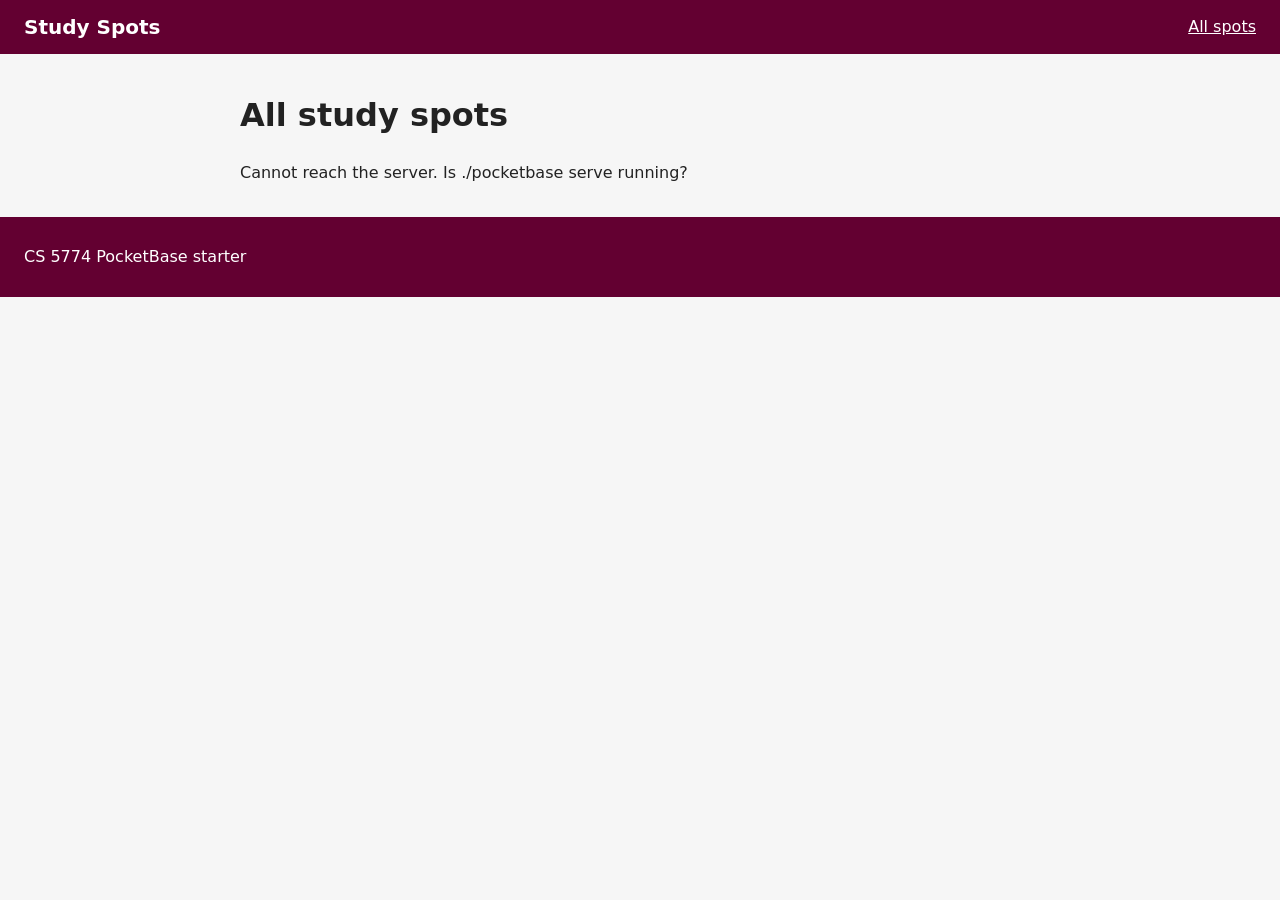
==== pb_public/index.html @ 98e10b4c "Iteration 1: read-only spots list with PocketBase - spots base collection (title, description, categ" ====
<!DOCTYPE html>
<html lang="en">
<head>
  <meta charset="utf-8">
  <meta name="viewport" content="width=device-width, initial-scale=1">
  <title>Study Spots</title>
  <link rel="stylesheet" href="css/style.css">

  <!-- jQuery (same library as Project 3). Loaded as a normal script, so the
       global $ exists before our module scripts run. -->
  <script src="https://code.jquery.com/jquery-3.7.1.min.js"
          integrity="sha256-/JqT3SQfawRcv/BIHPThkBvs0OEvtFFmqPF/lYI/Cxo="
          crossorigin="anonymous"></script>

  <!-- Our page script. type="module" is required to use `import`. -->
  <script type="module" src="js/list.js"></script>
</head>
<body>
  <header>
    <p class="site-name">Study Spots</p>
    <nav>
      <ul>
        <li><a href="index.html">All spots</a></li>
      </ul>
    </nav>
  </header>

  <main>
    <h1>All study spots</h1>
    <p id="status">Loading spots…</p>
    <div id="spot-list"></div>
  </main>

  <footer>
    <p>CS 5774 PocketBase starter</p>
  </footer>
</body>
</html>
---- pb_public/css/style.css ----
/* style.css: minimal, readable styles shared by every page. */

body {
  margin: 0;
  font-family: system-ui, sans-serif;
  line-height: 1.5;
  color: #222;
  background: #f6f6f6;
}

header,
footer {
  padding: 0.75rem 1.5rem;
  background: #630031; /* VT maroon */
  color: #fff;
}

header {
  display: flex;
  align-items: center;
  justify-content: space-between;
  flex-wrap: wrap;
}

.site-name {
  margin: 0;
  font-weight: bold;
  font-size: 1.25rem;
}

nav ul {
  display: flex;
  gap: 1rem;
  margin: 0;
  padding: 0;
  list-style: none;
}

nav a {
  color: #fff;
}

main {
  max-width: 50rem;
  margin: 0 auto;
  padding: 1rem 1.5rem;
}

/* Cards: one column on phones, as many 15rem columns as fit on wider screens */
#spot-list {
  display: grid;
  grid-template-columns: repeat(auto-fill, minmax(15rem, 1fr));
  gap: 1rem;
}

.spot-card {
  padding: 1rem;
  background: #fff;
  border: 1px solid #ddd;
  border-radius: 6px;
}

.spot-card h3 {
  margin-top: 0;
}

.spot-category {
  display: inline-block;
  margin: 0;
  padding: 0 0.5rem;
  border-radius: 1rem;
  background: #e5751f; /* VT orange */
  color: #000;
  font-size: 0.85rem;
}
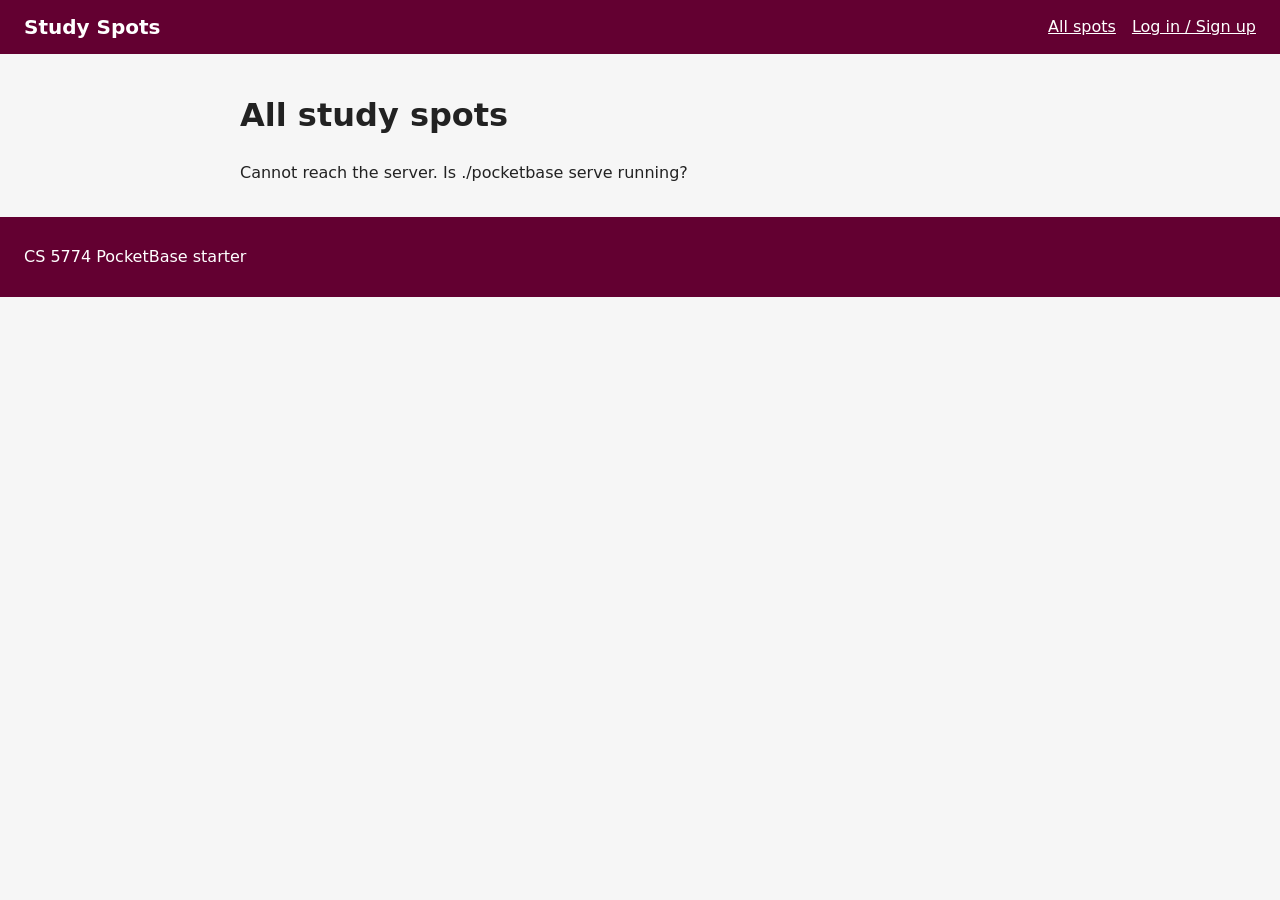
==== commit 1b735f26: "Iteration 2: sign up, log in and log out with users auth collection - users: role select field (memb" ====
--- a/pb_public/index.html
+++ b/pb_public/index.html
@@ -12,7 +12,10 @@
           integrity="sha256-/JqT3SQfawRcv/BIHPThkBvs0OEvtFFmqPF/lYI/Cxo="
           crossorigin="anonymous"></script>
 
-  <!-- Our page script. type="module" is required to use `import`. -->
+  <!-- Our scripts. type="module" is required to use `import`.
+       nav.js draws the logged-in/logged-out part of the header (on every page).
+       list.js loads the spots for this page. -->
+  <script type="module" src="js/nav.js"></script>
   <script type="module" src="js/list.js"></script>
 </head>
 <body>
@@ -21,6 +24,8 @@
     <nav>
       <ul>
         <li><a href="index.html">All spots</a></li>
+        <!-- filled in by nav.js -->
+        <li id="auth-nav"></li>
       </ul>
     </nav>
   </header>
--- a/pb_public/css/style.css
+++ b/pb_public/css/style.css
@@ -73,3 +73,42 @@
   color: #000;
   font-size: 0.85rem;
 }
+
+/* ---- Header login area (filled in by nav.js) ---- */
+
+#auth-nav {
+  display: flex;
+  align-items: center;
+  gap: 0.5rem;
+}
+
+/* ---- Forms (login.html) ---- */
+
+/* Two forms side by side on wide screens, stacked on phones */
+.form-columns {
+  display: grid;
+  grid-template-columns: repeat(auto-fit, minmax(15rem, 1fr));
+  gap: 2rem;
+}
+
+form {
+  display: flex;
+  flex-direction: column;
+  gap: 0.25rem;
+}
+
+input {
+  padding: 0.4rem;
+  margin-bottom: 0.5rem;
+  font: inherit;
+}
+
+button {
+  padding: 0.4rem 0.9rem;
+  font: inherit;
+  cursor: pointer;
+}
+
+.form-message {
+  color: #b00020; /* error red */
+}
